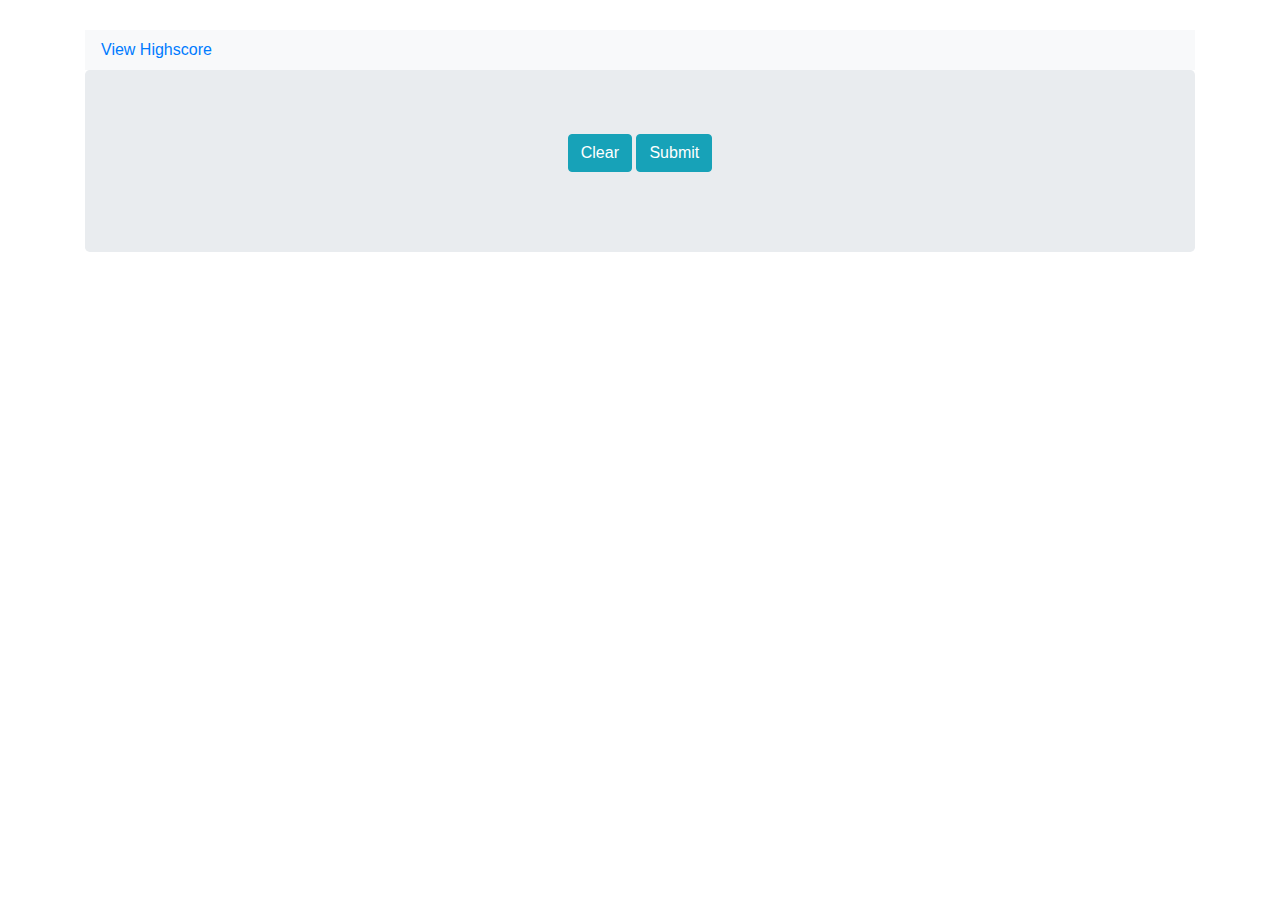
==== highscore.html @ 459367fb "fixed showQuestions()" ====
<!DOCTYPE html>
<html lang="en">

<head>
    <meta charset="UTF-8">
    <meta name="viewport" content="width=device-width, initial-scale=1.0">
    <link rel="stylesheet" href="css/style.css">
    <link rel="stylesheet" href="https://stackpath.bootstrapcdn.com/bootstrap/4.4.1/css/bootstrap.min.css"
        integrity="sha384-Vkoo8x4CGsO3+Hhxv8T/Q5PaXtkKtu6ug5TOeNV6gBiFeWPGFN9MuhOf23Q9Ifjh" crossorigin="anonymous">

    <title>Code Quiz High Scores</title>
</head>

<body>
    <div class="container">
        <nav class="navbar navbar-light bg-light justify-content-between">
            <a href="" id="highscore">View Highscore</a>
            <span id="timer"></span>
        </nav>
        <!---Main Screen-->
        <main class="jumbotron text-center my-auto">
            <form class="form-group" id="showHighScore">
                <button class="btn btn-info" id="clearBtn">Clear</button>
                <button class="btn btn-info"id="submitBtn">Submit</button>
            </form>
        </main>
    </div>
    <script src="index.js"></script>

    <!----Bootstrap src-->
    <script src="https://code.jquery.com/jquery-3.4.1.slim.min.js"
        integrity="sha384-J6qa4849blE2+poT4WnyKhv5vZF5SrPo0iEjwBvKU7imGFAV0wwj1yYfoRSJoZ+n" crossorigin="anonymous">
    </script>
    <script src="https://cdn.jsdelivr.net/npm/popper.js@1.16.0/dist/umd/popper.min.js"
        integrity="sha384-Q6E9RHvbIyZFJoft+2mJbHaEWldlvI9IOYy5n3zV9zzTtmI3UksdQRVvoxMfooAo" crossorigin="anonymous">
    </script>
    <script src="https://stackpath.bootstrapcdn.com/bootstrap/4.4.1/js/bootstrap.min.js"
        integrity="sha384-wfSDF2E50Y2D1uUdj0O3uMBJnjuUD4Ih7YwaYd1iqfktj0Uod8GCExl3Og8ifwB6" crossorigin="anonymous">
    </script>
</body>

</html>
---- css/style.css ----
*,
*::before,
*::after {
    box-sizing: border-box;
}
body {
    margin: 0 auto;
    display: flex;
    width: 100vw;
    height: 100vh;
    background-color: aquamarine;
}
.container {
    padding-top: 30px;
    padding-left: 20px;
    padding-right: 20px;
    width: 800px;
    max-width: 80%;
}
.btn {
    font-size: 1.5rem;
    padding: 10px 20px;
    color: #7a43b6;
}
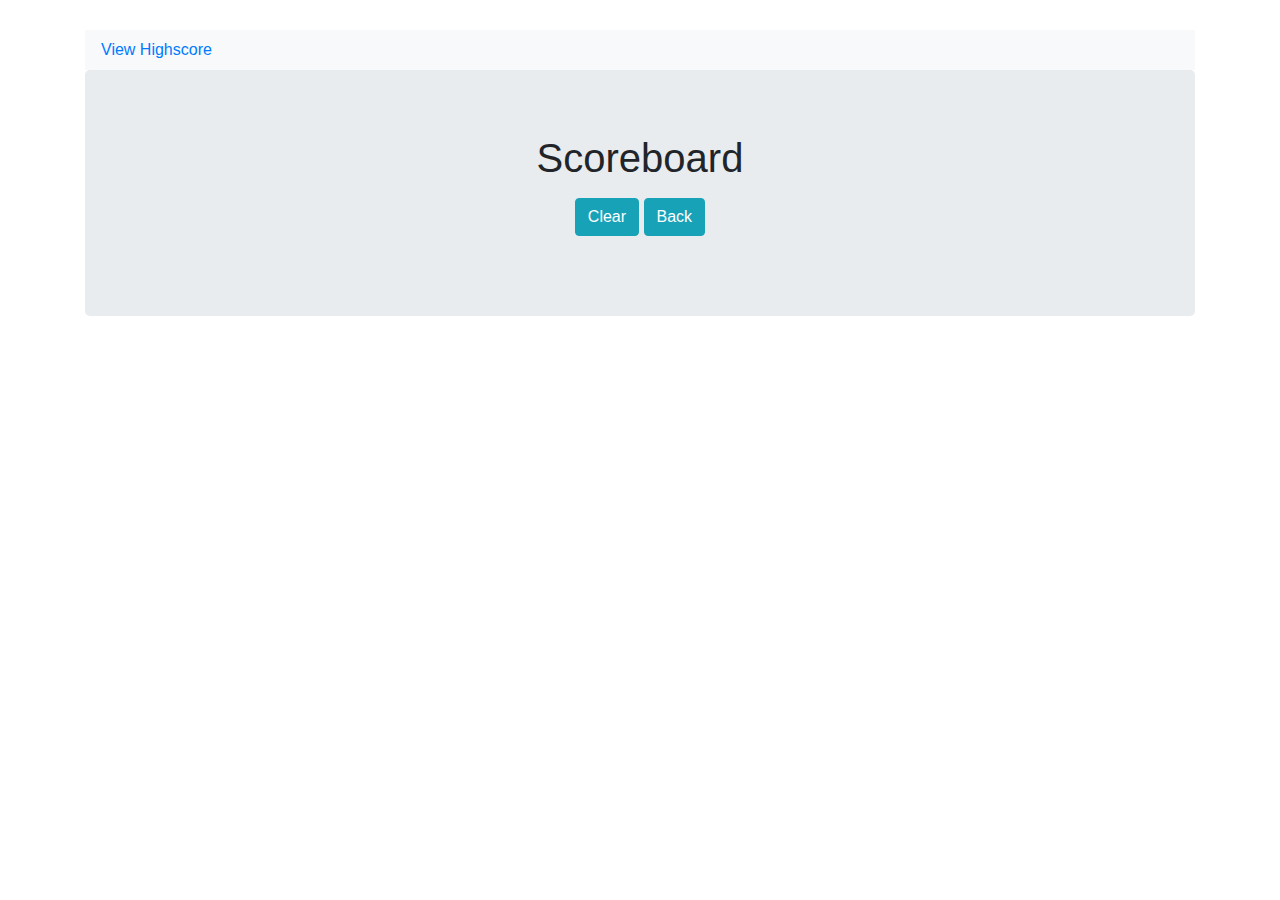
==== commit 8b4454fe: "add scoreBoard.js for local storage and updated readme" ====
--- a/highscore.html
+++ b/highscore.html
@@ -17,17 +17,19 @@
             <a href="" id="highscore">View Highscore</a>
             <span id="timer"></span>
         </nav>
-        <!---Main Screen-->
+        <!--Main Screen-->
         <main class="jumbotron text-center my-auto">
             <form class="form-group" id="showHighScore">
+                <h1>Scoreboard</h1> 
+                <ol id="scoreList"></ol>
                 <button class="btn btn-info" id="clearBtn">Clear</button>
-                <button class="btn btn-info"id="submitBtn">Submit</button>
+                <button class="btn btn-info"id="backBtn">Back</button>
             </form>
         </main>
     </div>
     <script src="index.js"></script>
-
-    <!----Bootstrap src-->
+    <script src="scoreBoard.js"></script>
+    <!--Bootstrap src-->
     <script src="https://code.jquery.com/jquery-3.4.1.slim.min.js"
         integrity="sha384-J6qa4849blE2+poT4WnyKhv5vZF5SrPo0iEjwBvKU7imGFAV0wwj1yYfoRSJoZ+n" crossorigin="anonymous">
     </script>
